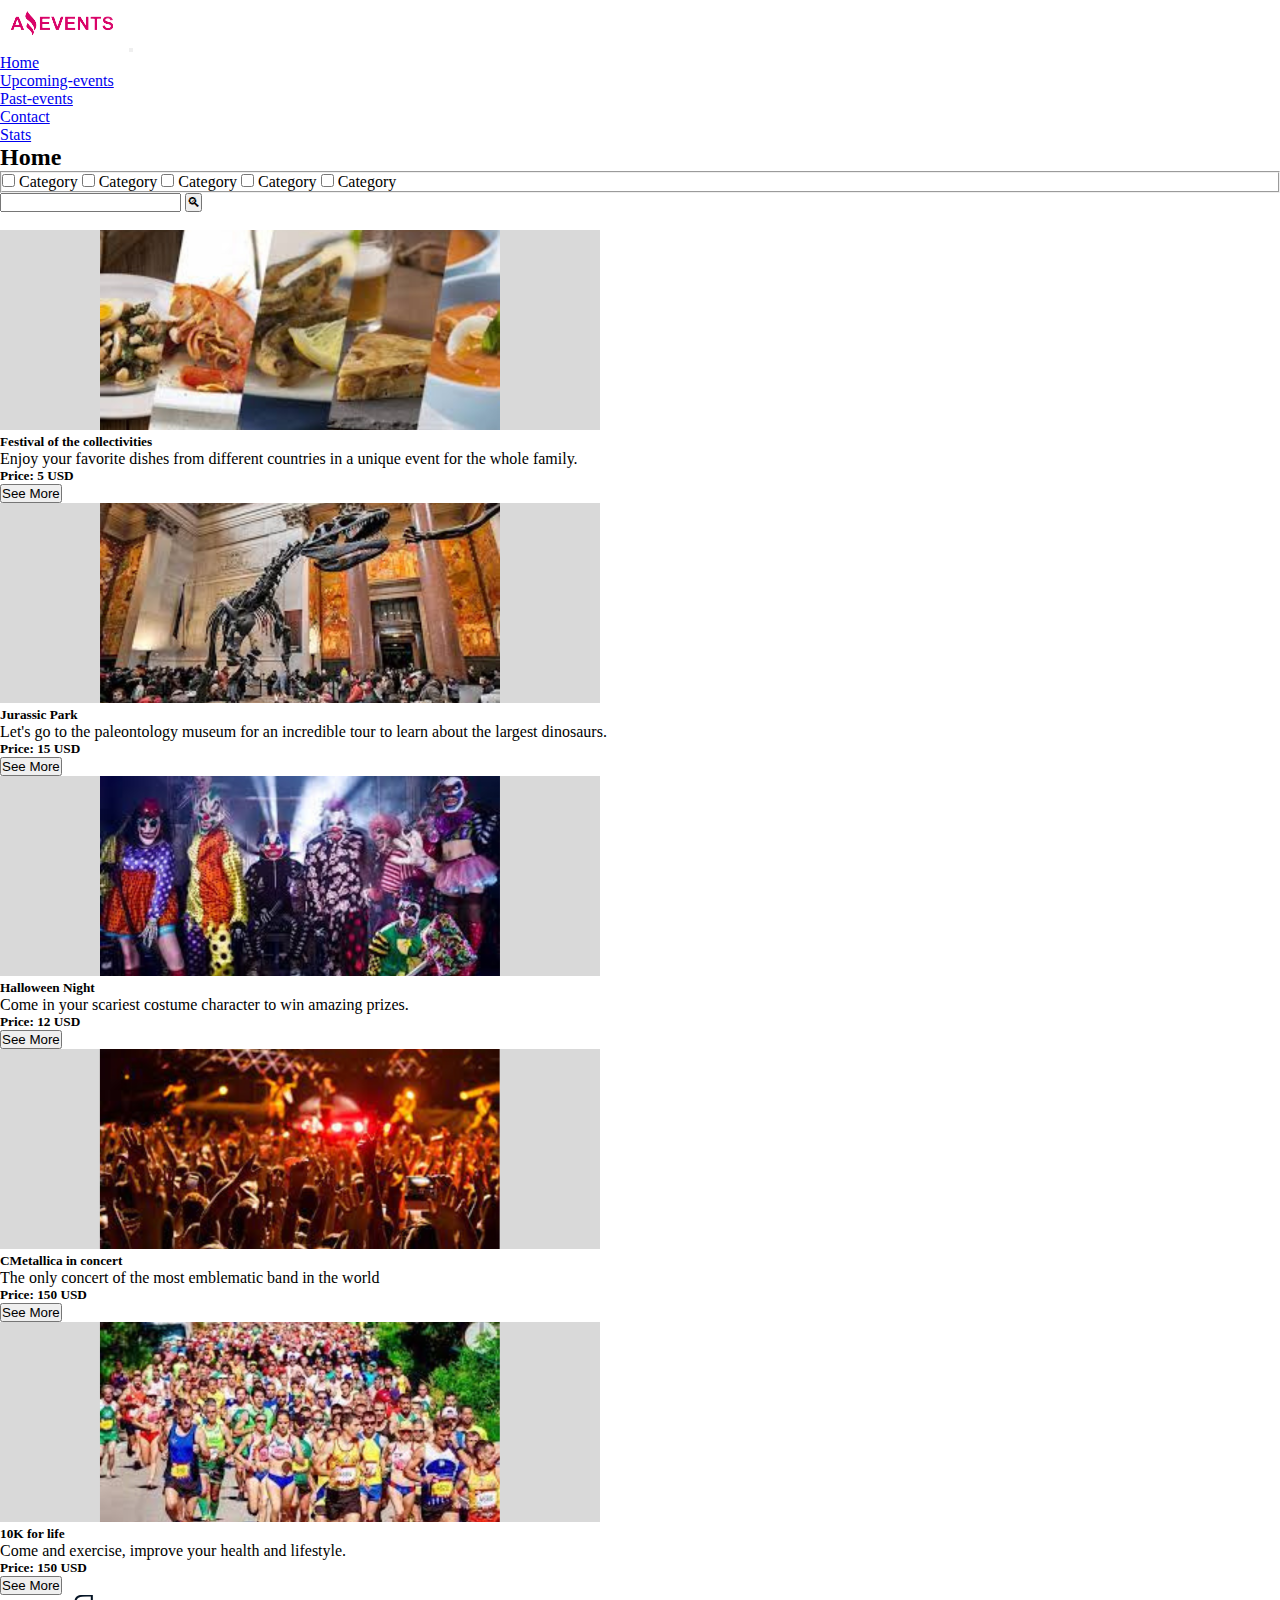
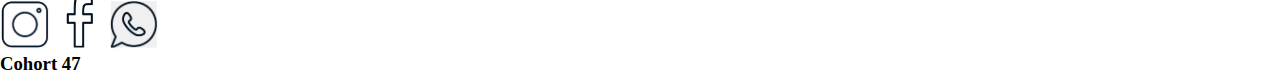
==== index.html @ 77b6ba43 "Intro Amazing Events" ====
<!DOCTYPE html>
<html lang="en">
<head>
    <meta charset="UTF-8">
    <meta http-equiv="X-UA-Compatible" content="IE=edge">
    <meta name="viewport" content="width=device-width, initial-scale=1.0">
    <title>Home
    </title>
    <link rel="stylesheet" href="./style/style.css">
    <link rel="shortcut icon" href="./image/Logo_Amazing_Events-removebg-preview.png" type="image/x-icon">
    <link href="https://cdn.jsdelivr.net/npm/bootstrap@5.3.0-alpha3/dist/css/bootstrap.min.css" rel="stylesheet" integrity="sha384-KK94CHFLLe+nY2dmCWGMq91rCGa5gtU4mk92HdvYe+M/SXH301p5ILy+dN9+nJOZ" crossorigin="anonymous">
</head>
<body>
  <div class="layout bg-black d-flex flex-column align-items-center text-white">
  <header class="d-flex justify-content-around align-items-center ">
    <nav class=" w-100 navbar navbar-expand-lg bg-info">
      <div class="container-fluid">
        <a class="navbar-brand" href="#"><img src="./image/Logo_Amazing_Events-removebg-preview.png" alt=""></a>
        <button class="navbar-toggler" type="button" data-bs-toggle="collapse" data-bs-target="#navbarSupportedContent" aria-controls="navbarSupportedContent" aria-expanded="false" aria-label="Toggle navigation">
          <span class="navbar-toggler-icon"></span>
        </button>

        <div class="collapse navbar-collapse" id="navbarSupportedContent">
          <ul class="navbar-nav me-auto mb-2 mb-lg-0">
            <li class="nav-item">
              <a class="nav-link active" aria-current="page" href="#">Home</a>
            </li>
            <li class="nav-item">
              <a class="nav-link" href="./assest/upcomingevents.html">Upcoming-events</a>
            </li>
            <li class="nav-item">
              <a class="nav-link" href="./assest/pastevents.html">Past-events</a>
            </li>
            <li class="nav-item">
              <a class="nav-link" href="./assest/contact.html">Contact</a>
            </li>
            <li class="nav-item">
              <a class="nav-link" href="./assest/stats.html">Stats</a>
            </li>
          </ul>
        </div>
    </nav>
    </header>

    <main class="main">
      <section class="d-flex justify-content-center align-items-center p-3">
        <div> <h2>Home</h2> </div>
      </section>

      <section class=" d-flex justify-content-evenly align-items-center">
        <form  action="./show_data.html" method="get">
          <fieldset>
            <input type="checkbox" name="Category" id="Category" value="Category">
            <label for="Category">Category</label>

            <input type="checkbox" name="Category" id="Category" value="Category">
            <label for="Category">Category</label>

            <input type="checkbox" name="Category" id="Category" value="Category">
            <label for="Category">Category</label>

            <input type="checkbox" name="Category" id="Category" value="Category">
            <label for="Category">Category</label>

            <input type="checkbox" name="Category" id="Category" value="Category">
            <label for="Category">Category</label>
          </fieldset>
        </form>
        <form class="d-flex" role="search">
          <input class="form-control me-2" type="search"  aria-label="Search">
          <button class="btn btn-outline-success" type="submit">🔍︎</button>
        </form>
      </section>
      <br>

      <section>
        <div class=" p-2 row row-cols-1 row-cols-md-3 g-4">
          <div class="col">
            <div class="card h-100 ">
              <img src="./image/4.png" class="card-img-top w-10rem" alt="...">
              <div class="card-body">
                <h5 class="card-title">Festival of the collectivities</h5>
                <p class="card-text">Enjoy your favorite dishes from different countries in a unique event for the whole family.</p>
              </div>
              <div class="d-flex justify-content-around">
                <h5>Price: 5 USD</h5>
                <form class="d-flex" role="search">
                <button class=" m-2 bg-info btn-outline-success" type="submit">See More</button>
                </form>
              </div>
            </div>
          </div>


          <div class="col">
            <div class="card h-100">
              <img src="./image/7.png" class="card-img-top" alt="...">
              <div class="card-body">
                <h5 class="card-title">Jurassic Park</h5>
                <p class="card-text">Let's go to the paleontology museum for an incredible tour to learn about the largest dinosaurs.</p>
              </div>
              <div class="d-flex justify-content-around">
                <h5>Price: 15 USD</h5>
                <form class="d-flex" role="search">
                <button class=" m-2 bg-info btn-outline-success" type="submit">See More</button>
                </form>
              </div>
            </div>
          </div>


          <div class="col">
            <div class="card h-100">
              <img src="./image/5.png" class="card-img-top" alt="...">
              <div class="card-body">
                <h5 class="card-title">Halloween Night</h5>
                <p class="card-text">Come in your scariest costume character to win amazing prizes.</p>
              </div>
              <div class="d-flex justify-content-around">
                <h5>Price: 12 USD</h5>
                <form class="d-flex" role="search">
                <button class=" m-2 bg-info  btn-outline-success" type="submit">See More</button>
                </form>
              </div>
            </div>
          </div>


          <div class="col">
            <div class="card h-100">
              <img src="./image/3.png" class="card-img-top" alt="...">
              <div class="card-body">
                <h5 class="card-title">CMetallica in concert</h5>
                <p class="card-text">The only concert of the most emblematic band in the world</p>
              </div>
              <div class="d-flex justify-content-around">
                <h5>Price: 150 USD</h5>
                <form class="d-flex" role="search">
                <button class=" m-2 bg-info  btn-outline-success" type="submit">See More</button>
                </form>
              </div>
            </div>
          </div>

          <div class="col">
            <div class="card h-100">
              <img src="./image/6.png" class="card-img-top" alt="...">
              <div class="card-body">
                <h5 class="card-title">10K for life</h5>
                <p class="card-text">Come and exercise, improve your health and lifestyle.</p>
              </div>
              <div class="d-flex justify-content-around">
                <h5>Price: 150 USD</h5>
                <form class="d-flex" role="search">
                <button class=" m-2 bg-info btn-outline-success" type="submit">See More</button>
                </form>
              </div>
            </div>
          </div>

          
        </div>
      </section>
    </main>

    <footer class="w-100 bg-info d-flex justify-content-between align-items-center ">

      <div class=" w-30 d-flex justify-content-around align-items-center ">
          <img class=" imgfooter p-2 " src="./image/insta.png" alt="...">
          <img class=" imgfooter p-2 " src="./image/face.png" alt="...">
          <img class=" imgfooter p-2 " src="./image/wsp.png" alt="...">
      </div>
        <h3 class="text-dark m-2">Cohort 47</h3>
    </footer>
    
    </div>

</body>
<script src="https://cdn.jsdelivr.net/npm/bootstrap@5.3.0-alpha3/dist/js/bootstrap.bundle.min.js" integrity="sha384-ENjdO4Dr2bkBIFxQpeoTz1HIcje39Wm4jDKdf19U8gI4ddQ3GYNS7NTKfAdVQSZe" crossorigin="anonymous"></script>
</html>
---- style/style.css ----
*{
    margin: 0;
    padding: 0;
    box-sizing: border-box;
}
.layout{
    min-height: 100% !important;
}
.vh10{
    height: 10vh !important;
}
.logo{
    width: 40px !important;
}

.main{
    min-width: 100vh !important;
}
.imgfooter{
    width: 50px !important;
}
.form{
    width: 40rem;
}

table,tr,th,td {
    border: 1px solid white !important;
    border-collapse: collapse;
    text-align: center;
    padding: 0.5rem;
    margin: 1rem;
}
th{
    background-color:black;
}
td{
    background-color: rgba(60, 170, 221, 0.459);
}
table{
    width: 80rem;
}

.maincontact{
    
    min-height: 83vh !important;
    }
.bc{
    background-color: rgba(60, 170, 221, 0.459) !important;
}
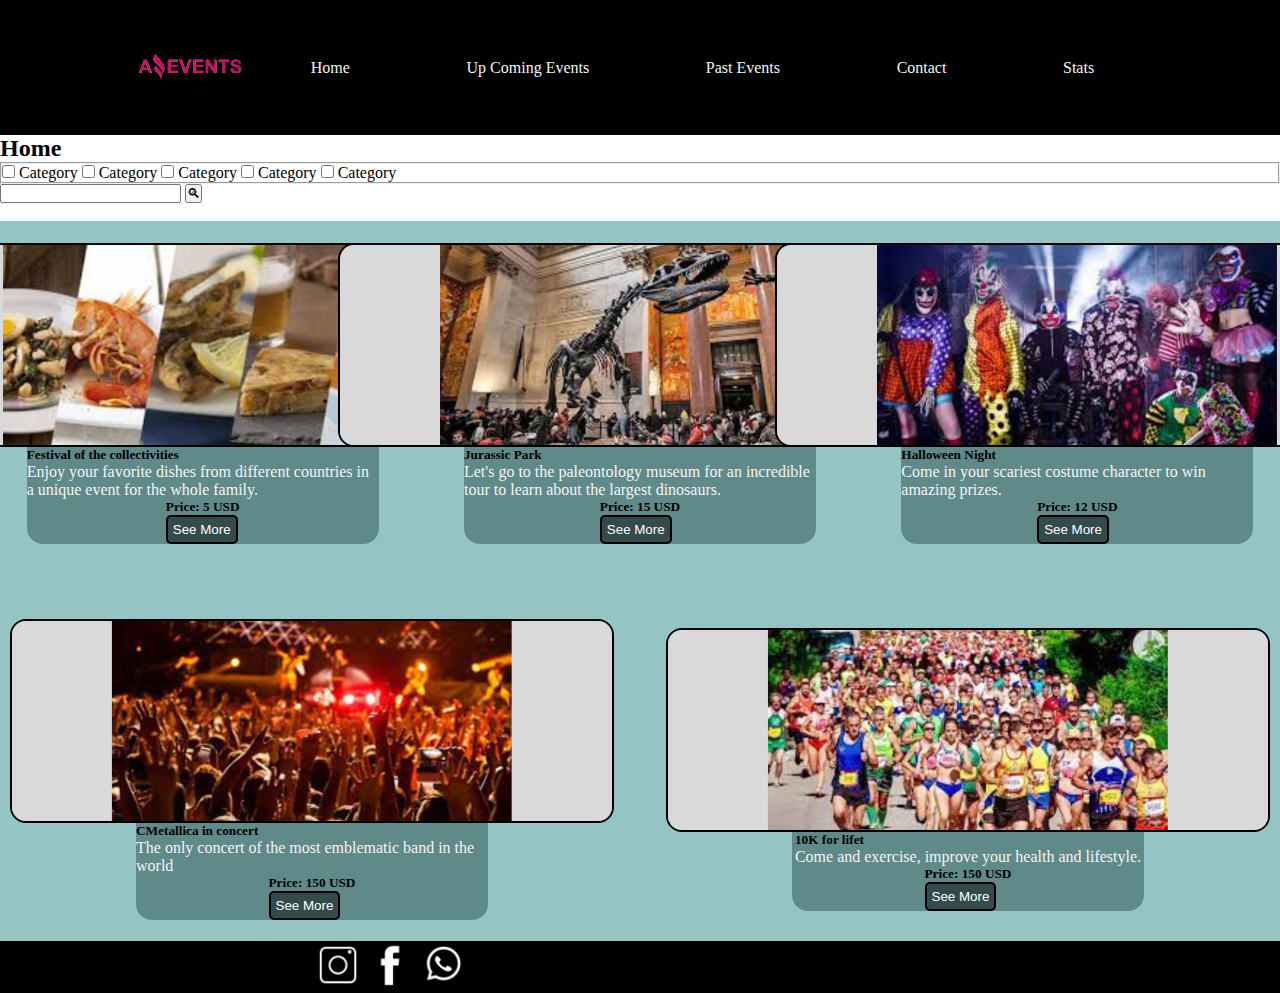
==== commit 9d5925a5: "Amazin nuevo" ====
--- a/index.html
+++ b/index.html
@@ -11,59 +11,44 @@
     <link href="https://cdn.jsdelivr.net/npm/bootstrap@5.3.0-alpha3/dist/css/bootstrap.min.css" rel="stylesheet" integrity="sha384-KK94CHFLLe+nY2dmCWGMq91rCGa5gtU4mk92HdvYe+M/SXH301p5ILy+dN9+nJOZ" crossorigin="anonymous">
 </head>
 <body>
-  <div class="layout bg-black d-flex flex-column align-items-center text-white">
-  <header class="d-flex justify-content-around align-items-center ">
-    <nav class=" w-100 navbar navbar-expand-lg bg-info">
-      <div class="container-fluid">
-        <a class="navbar-brand" href="#"><img src="./image/Logo_Amazing_Events-removebg-preview.png" alt=""></a>
-        <button class="navbar-toggler" type="button" data-bs-toggle="collapse" data-bs-target="#navbarSupportedContent" aria-controls="navbarSupportedContent" aria-expanded="false" aria-label="Toggle navigation">
-          <span class="navbar-toggler-icon"></span>
-        </button>
 
-        <div class="collapse navbar-collapse" id="navbarSupportedContent">
-          <ul class="navbar-nav me-auto mb-2 mb-lg-0">
-            <li class="nav-item">
-              <a class="nav-link active" aria-current="page" href="#">Home</a>
-            </li>
-            <li class="nav-item">
-              <a class="nav-link" href="./assest/upcomingevents.html">Upcoming-events</a>
-            </li>
-            <li class="nav-item">
-              <a class="nav-link" href="./assest/pastevents.html">Past-events</a>
-            </li>
-            <li class="nav-item">
-              <a class="nav-link" href="./assest/contact.html">Contact</a>
-            </li>
-            <li class="nav-item">
-              <a class="nav-link" href="./assest/stats.html">Stats</a>
-            </li>
-          </ul>
-        </div>
+
+  <header>
+    <div class="imgnav">
+      <img src="./image/Logo_Amazing_Events-removebg-preview.png" alt="">
+    </div>
+    <nav class="classnav">
+      <a href="#">Home</a>
+      <a href="./assest/upcomingevents.html">Up Coming Events</a>
+      <a href="./assest/pastevents.html">Past Events</a>
+      <a href="./assest/contact.html">Contact</a>
+      <a href="./assest/stats.html">Stats</a>
     </nav>
-    </header>
 
-    <main class="main">
-      <section class="d-flex justify-content-center align-items-center p-3">
-        <div> <h2>Home</h2> </div>
+  </header>
+
+    <main class="main ">
+      <section class="d-flex justify-content-center align-items-center p-1 bg-black text-white">
+       <h2>Home</h2>
       </section>
 
-      <section class=" d-flex justify-content-evenly align-items-center">
+      <section class=" d-flex justify-content-evenly align-items-center flex-grow-1 bg-black text-white p-2">
         <form  action="./show_data.html" method="get">
           <fieldset>
-            <input type="checkbox" name="Category" id="Category" value="Category">
-            <label for="Category">Category</label>
+            <input type="checkbox" name="Category1" id="Category1" value="Category1">
+            <label for="Category1">Category</label>
 
-            <input type="checkbox" name="Category" id="Category" value="Category">
-            <label for="Category">Category</label>
+            <input type="checkbox" name="Category2" id="Category2" value="Category2">
+            <label for="Category2">Category</label>
 
-            <input type="checkbox" name="Category" id="Category" value="Category">
-            <label for="Category">Category</label>
+            <input type="checkbox" name="Category3" id="Category3" value="Category3">
+            <label for="Category3">Category</label>
 
-            <input type="checkbox" name="Category" id="Category" value="Category">
-            <label for="Category">Category</label>
+            <input type="checkbox" name="Category4" id="Category4" value="Category4">
+            <label for="Category4">Category</label>
 
-            <input type="checkbox" name="Category" id="Category" value="Category">
-            <label for="Category">Category</label>
+            <input type="checkbox" name="Category5" id="Category5" value="Category5">
+            <label for="Category5">Category</label>
           </fieldset>
         </form>
         <form class="d-flex" role="search">
@@ -73,108 +58,105 @@
       </section>
       <br>
 
-      <section>
-        <div class=" p-2 row row-cols-1 row-cols-md-3 g-4">
-          <div class="col">
-            <div class="card h-100 ">
-              <img src="./image/4.png" class="card-img-top w-10rem" alt="...">
-              <div class="card-body">
-                <h5 class="card-title">Festival of the collectivities</h5>
-                <p class="card-text">Enjoy your favorite dishes from different countries in a unique event for the whole family.</p>
+      <section class="sectioncard">
+      
+      
+              <div class="card row row-cols-1 row-cols-md-1 g-1" style="width: 22rem; border-radius: 1rem; background-color:  rgba(23, 56, 56, 0.425); color: white;">
+                <img src="./image/4.png" class="card-img-top object-fit-cover" alt="...">
+                <div class="card-body ">
+                  <h5 class="card-title">Festival of the collectivities</h5>
+                  <p class="card-text">Enjoy your favorite dishes from different countries in a unique event for the whole family.</p>
+                </div>
+                <div class="d-flex justify-content-around">
+                  <h5>Price: 5 USD</h5>
+                  <form class="d-flex" role="search">
+                  <button class=" m-2 bg-info btn-outline-success" type="submit"><a style=" text-decoration: none; color: white;" href="./assest/eventsgastronomic.html"> See More</a></button>
+                  
+                  </form>
               </div>
-              <div class="d-flex justify-content-around">
-                <h5>Price: 5 USD</h5>
-                <form class="d-flex" role="search">
-                <button class=" m-2 bg-info btn-outline-success" type="submit">See More</button>
-                </form>
               </div>
-            </div>
-          </div>
+
+      
+            
+            <div class="card row row-cols-1 row-cols-md-1 g-1" style="width: 22rem; border-radius: 1rem; background-color:  rgba(23, 56, 56, 0.425); color: white;">
+                  <img src="./image/7.png" class="card-img-top" alt="...">
+                  <div class="card-body">
+                    <h5 class="card-title">Jurassic Park</h5>
+                    <p class="card-text">Let's go to the paleontology museum for an incredible tour to learn about the largest dinosaurs.</p>
+                  </div>
+                  <div class="d-flex justify-content-around">
+                    <h5>Price: 15 USD</h5>
+                    <form class="d-flex" role="search">
+                    <button class=" m-2 bg-info btn-outline-success" type="submit"><a style=" text-decoration: none; color: white;" href="./assest/eventsgastronomic.html"> See More</a></button>
+                    </form>
+                  </div>
+             </div> 
 
 
-          <div class="col">
-            <div class="card h-100">
-              <img src="./image/7.png" class="card-img-top" alt="...">
-              <div class="card-body">
-                <h5 class="card-title">Jurassic Park</h5>
-                <p class="card-text">Let's go to the paleontology museum for an incredible tour to learn about the largest dinosaurs.</p>
-              </div>
-              <div class="d-flex justify-content-around">
-                <h5>Price: 15 USD</h5>
-                <form class="d-flex" role="search">
-                <button class=" m-2 bg-info btn-outline-success" type="submit">See More</button>
-                </form>
-              </div>
-            </div>
-          </div>
+           
+            <div class="card row row-cols-1 row-cols-md-1 g-1" style="width: 22rem; border-radius: 1rem; background-color:  rgba(23, 56, 56, 0.425); color: white;">
+                    <img src="./image/5.png" class="card-img-top" alt="...">
+                    <div class="card-body">
+                      <h5 class="card-title">Halloween Night</h5>
+                      <p class="card-text">Come in your scariest costume character to win amazing prizes.</p>
+                    </div>
+                    <br>
+                    <div class="d-flex justify-content-around">
+                      <h5>Price: 12 USD</h5>
+                      <form class="d-flex" role="search">
+                      <button class=" m-2 bg-info btn-outline-success" type="submit"><a style=" text-decoration: none; color: white;" href="./assest/eventsgastronomic.html"> See More</a></button>
+                      </form>
+                    </div>
+            </div> 
+            
 
 
-          <div class="col">
-            <div class="card h-100">
-              <img src="./image/5.png" class="card-img-top" alt="...">
-              <div class="card-body">
-                <h5 class="card-title">Halloween Night</h5>
-                <p class="card-text">Come in your scariest costume character to win amazing prizes.</p>
+                 
+            <div class="card row row-cols-1 row-cols-md-1 g-1" style="width: 22rem; border-radius: 1rem; background-color:  rgba(23, 56, 56, 0.425); color: white;">
+                      <img src="./image/3.png" class="card-img-top" alt="...">
+                      <div class="card-body">
+                        <h5 class="card-title">CMetallica in concert</h5>
+                        <p class="card-text">The only concert of the most emblematic band in the world</p>
+                      </div>
+                      <br>
+                      <div class="d-flex justify-content-around">
+                        <h5>Price: 150 USD</h5>
+                        <form class="d-flex" role="search">
+                        <button class=" m-2 bg-info btn-outline-success" type="submit"><a style=" text-decoration: none; color: white;" href="./assest/eventsgastronomic.html"> See More</a></button>
+                        </form>
+                      </div>
+                    
               </div>
-              <div class="d-flex justify-content-around">
-                <h5>Price: 12 USD</h5>
-                <form class="d-flex" role="search">
-                <button class=" m-2 bg-info  btn-outline-success" type="submit">See More</button>
-                </form>
+
+              <div class="card row row-cols-1 row-cols-md-1 g-1" style="width: 22rem; border-radius: 1rem; background-color:  rgba(23, 56, 56, 0.425); color: white;">
+                <img src="./image/6.png" class="card-img-top" alt="...">
+                <div class="card-body">
+                  <h5 class="card-title">10K for lifet</h5>
+                  <p class="card-text">Come and exercise, improve your health and lifestyle.</p>
+                </div>
+                <br>
+                <div class="d-flex justify-content-around">
+                  <h5>Price: 150 USD</h5>
+                  <form class="d-flex" role="search">
+                  <button class=" m-2 bg-info btn-outline-success" type="submit"><a style=" text-decoration: none; color: white;" href="./assest/eventsgastronomic.html"> See More</a></button>
+                  </form>
+                </div>
               </div>
-            </div>
-          </div>
-
-
-          <div class="col">
-            <div class="card h-100">
-              <img src="./image/3.png" class="card-img-top" alt="...">
-              <div class="card-body">
-                <h5 class="card-title">CMetallica in concert</h5>
-                <p class="card-text">The only concert of the most emblematic band in the world</p>
-              </div>
-              <div class="d-flex justify-content-around">
-                <h5>Price: 150 USD</h5>
-                <form class="d-flex" role="search">
-                <button class=" m-2 bg-info  btn-outline-success" type="submit">See More</button>
-                </form>
-              </div>
-            </div>
-          </div>
-
-          <div class="col">
-            <div class="card h-100">
-              <img src="./image/6.png" class="card-img-top" alt="...">
-              <div class="card-body">
-                <h5 class="card-title">10K for life</h5>
-                <p class="card-text">Come and exercise, improve your health and lifestyle.</p>
-              </div>
-              <div class="d-flex justify-content-around">
-                <h5>Price: 150 USD</h5>
-                <form class="d-flex" role="search">
-                <button class=" m-2 bg-info btn-outline-success" type="submit">See More</button>
-                </form>
-              </div>
-            </div>
-          </div>
-
           
         </div>
       </section>
     </main>
 
-    <footer class="w-100 bg-info d-flex justify-content-between align-items-center ">
+    <footer>
 
-      <div class=" w-30 d-flex justify-content-around align-items-center ">
-          <img class=" imgfooter p-2 " src="./image/insta.png" alt="...">
-          <img class=" imgfooter p-2 " src="./image/face.png" alt="...">
-          <img class=" imgfooter p-2 " src="./image/wsp.png" alt="...">
+      <div class=" w-50 h-10 d-flex  align-items-center ">
+          <a target="_blank" href="https://www.instagram.com/"><img class=" imgfooter  " src="./image/insta.png" alt="..."></a>
+          <a target="_blank" href="https://es-la.facebook.com/"><img class=" imgfooter  " src="./image/face.png" alt="..."></a>
+          <a target="_blank" href="https://web.whatsapp.com/"><img class=" imgfooter " src="./image/wsp.png" alt="..."></a>
       </div>
-        <h3 class="text-dark m-2">Cohort 47</h3>
+        <h6 class="text-white m-2">Cohort 47 - Guadalupe Daiana Alvarado</h6>
     </footer>
-    
     </div>
-
 </body>
 <script src="https://cdn.jsdelivr.net/npm/bootstrap@5.3.0-alpha3/dist/js/bootstrap.bundle.min.js" integrity="sha384-ENjdO4Dr2bkBIFxQpeoTz1HIcje39Wm4jDKdf19U8gI4ddQ3GYNS7NTKfAdVQSZe" crossorigin="anonymous"></script>
 </html>     
--- a/style/style.css
+++ b/style/style.css
@@ -3,10 +3,11 @@
     padding: 0;
     box-sizing: border-box;
 }
-.layout{
+/* .layout{
     min-height: 100% !important;
-}
-.vh10{
+
+} */
+/* .vh10{
     height: 10vh !important;
 }
 .logo{
@@ -15,14 +16,58 @@
 
 .main{
     min-width: 100vh !important;
+} */
+
+
+.sectioncard{
+    flex-wrap: wrap;
+    min-width: 100vh;
+    min-height: 80vh;
+    display: flex;
+    justify-content: space-around;
+    align-items: center;
+    gap: 2rem;
+    background-color: rgba(92, 165, 165, 0.651);
 }
-.imgfooter{
-    width: 50px !important;
+.card{
+    flex-wrap: wrap;
+    min-height: 30vh !important;
+    display: flex;
+    justify-content: center;
+    align-items: center;
+    border-radius: 10px;
+    color: whitesmoke !important;
+    margin: 1rem;
 }
+.card h5{
+    color: black;
+}
+.card button{
+    background-color:  rgba(27, 41, 41, 0.651) !important;
+    padding: 5px;
+    border-radius: 5px;
+    border: 2px solid black;
+    color: white;
+}
+.card img{
+    border-radius: 1rem !important;
+    border: 2px solid black !important;
+}
+    
+
+
 .form{
     width: 40rem;
+
 }
-
+.buttonSubmit{
+    background-color:  rgba(27, 41, 41, 0.651) !important;
+    margin-top: 1rem !important;
+    padding: 3px;
+    border-radius: 5px;
+    border: 1px solid black;
+    color: white;
+}
 table,tr,th,td {
     border: 1px solid white !important;
     border-collapse: collapse;
@@ -31,10 +76,10 @@
     margin: 1rem;
 }
 th{
-    background-color:black;
+    background-color:rgba(28, 67, 78, 0.63);
 }
 td{
-    background-color: rgba(60, 170, 221, 0.459);
+    background-color: rgba(26, 66, 85, 0.459);
 }
 table{
     width: 80rem;
@@ -46,4 +91,51 @@
     }
 .bc{
     background-color: rgba(60, 170, 221, 0.459) !important;
+}
+header{
+    flex-wrap: wrap;
+    min-width: 100vh;
+    min-height: 15vh;
+    display: flex;
+    justify-content: center;
+    align-items: center;
+    background-color:black;
+}
+
+.classnav{
+    display:flex;
+    justify-content: space-around;  
+    align-items: center;
+    text-align: center;
+    min-width: 100vh;
+    
+}
+.classnav a{
+    text-decoration: none;
+    color: whitesmoke;
+    padding: 1rem;
+}
+.imgnav{
+    display: flex;
+    align-items: center;
+}
+
+.main{
+    min-height: 80vh;
+    flex-wrap: wrap;
+
+}
+footer{
+    min-width: 100vh;
+    min-height: 5vh;
+    display: flex;
+    justify-content: space-evenly;
+    align-items: center;
+    text-align: center;
+    background-color:black!important;
+
+
+}
+.imgfooter{
+    width: 3rem;
 }